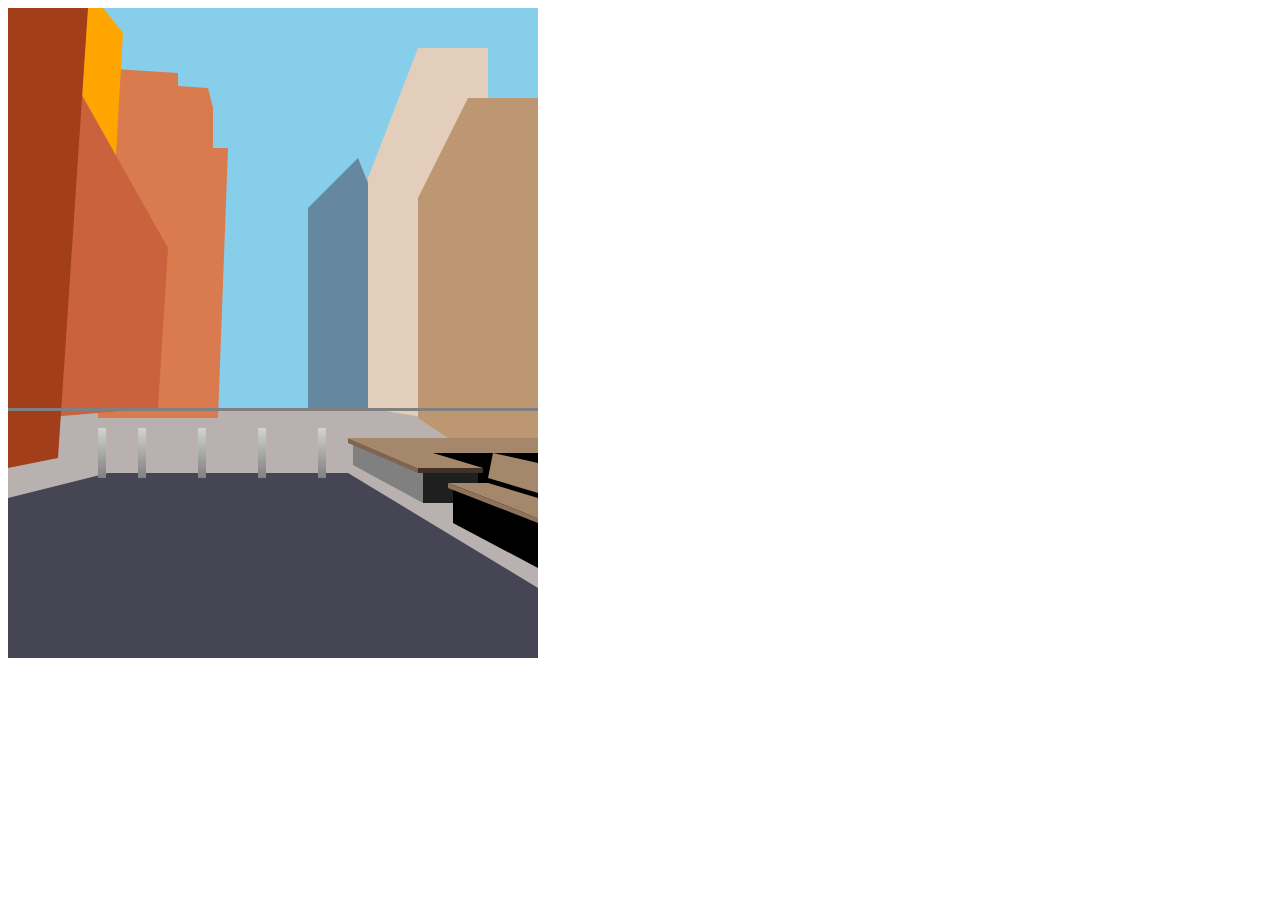
==== newStillLife.html @ a71d5b67 "Basic shapes" ====
<!DOCTYPE html>
<html>
    <head>
        <title>Downtown Brooklyn</title>
        <link rel="stylesheet" href="landscape.css">
    </head>
    <body>
        <div id="drawing">
            <div id="horizon"></div>
            <div id="belowHorizon">
                <div id="road">
                    <div id="pavement"></div>
                    <div id="posts">
                        <i></i>
                        <i></i>
                        <i></i>
                        <i></i>
                        <i></i>
                    </div>
                </div>
                <div id="building3"></div>
                <div id="building4"></div>
                <div id="building1"></div>
                <div id="leftTree1">
                    <i></i>
                    <i></i>
                    <i></i>
                    <i></i>
                </div>
                <div id="building2">
                    <i></i>
                    <i></i>
                    <i></i>
                    <i></i>
                    <i></i>
                </div>
                <div id="building5"></div>
                <div id="building6"></div>
                <div id="building7"></div>
                <div id="farBench">
                    <i></i>
                    <i></i>
                    <i></i>
                    <i></i>
                    <i></i>
                    <i></i>
                </div>
                <div id="frontBench">
                    <i></i>
                    <i></i>
                    <i></i>
                    <i></i>
                </div>
            </div>
        </div>
    </body>
</html>
---- landscape.css ----
html{
    position: absolute;
}

#drawing {
    position: absolute;
    width: 530px;
    height: 650px;
    background-color: skyblue;
}

#horizon {
    position: absolute;
    top: 400px;
    width: 530px;
    height: 3px;
    background-color: gray;
    z-index: 1;
}
#road {
    position: absolute;
    top: 400px;
    width: 530px;
    height: 250px;
    background-color: rgb(185, 176, 176);
}
#pavement {
    position: absolute;
    top: 50px;
    width: 530px;
    height: 200px;
    background-color: rgb(70, 69, 84);
    clip-path: polygon(340px 15px, 100px 15px, 0 40px, 0 200px, 530px 200px, 530px 130px);
}

#posts {
    position: absolute;
    top: 20px;
}

#posts i:nth-child(1) {
    position: absolute;
    left: 90px;
    height: 50px;
    width: 8px;
    background: -webkit-linear-gradient(bottom, gray, lightgray) ;
}
#posts i:nth-child(2) {
    position: absolute;
    left: 130px;
    height: 50px;
    width: 8px;
    background: -webkit-linear-gradient(bottom, gray, lightgray) ;
}
#posts i:nth-child(3) {
    position: absolute;
    left: 190px;
    height: 50px;
    width: 8px;
    background: -webkit-linear-gradient(bottom, gray, lightgray) ;
}
#posts i:nth-child(4) {
    position: absolute;
    left: 250px;
    height: 50px;
    width: 8px;
    background: -webkit-linear-gradient(bottom, gray, lightgray) ;
}
#posts i:nth-child(5) {
    position: absolute;
    left: 310px;
    height: 50px;
    width: 8px;
    background: -webkit-linear-gradient(bottom, gray, lightgray) ;
}

#building2 {
    position: absolute;
    height: 500px;
    width: 100px;
    background-color: rgb(162, 62, 26);
    clip-path: polygon(80px 0, 50px 450px, 0 460px, 0 0);
}
#building1 {
    position: absolute;
    left: 30px;
    top: 80px;
    height: 380px;
    width: 150px;
    background-color: rgb(202, 98, 61);
    clip-path: polygon(130px 160px, 120px 320px, 0 330px, 40px 0);
}
#building4 {
    position: absolute;
    left: 40px;
    height: 200px;
    width: 100px;
    background-color: orange;
    clip-path: polygon(75px 25px, 65px 200px, 0 200px, 30px 0, 55px 0);
}

#building3 {
    position: absolute;
    top: 60px;
    left: 90px;
    height: 350px;
    width: 130px;
    background-color: rgb(217, 123, 79);
    clip-path: polygon(80px 5px, 80px 18px, 110px 20px, 115px 40px, 115px 80px, 130px 80px, 120px 350px, 0 350px, 0 0)
}

#farBench {
    position: absolute;
}

#farBench i:nth-child(6) {
    position: absolute;
    top: 430px;
    left: 340px;
    width: 190px;
    height: 100px;
    background-color: rgb(165, 135, 108);
    clip-path: polygon(190px 0, 190px 15px, 85px 15px, 135px 30px, 70px 30px, 0px 0);
}
#farBench i:nth-child(5) {
    position: absolute;
    top: 460px;
    left: 410px;
    width: 65px;
    height: 5px;
    background-color: rgb(63, 49, 37);
}
#farBench i:nth-child(4) {
    position: absolute;
    top: 430px;
    left: 340px;
    width: 70px;
    height: 50px;
    background-color: rgb(125, 101, 81);
    clip-path: polygon(75px 32px, 70px 35px, 0 5px, 0 0);
}
#farBench i:nth-child(2) {
    position: absolute;
    top: 465px;
    left: 415px;
    width: 55px;
    height: 30px;
    background-color: rgb(31, 31, 31);
}
#farBench i:nth-child(3) {
    position: absolute;
    top: 437px;
    left: 345px;
    height: 70px;
    width: 95px;
    background-color: gray;
    clip-path: polygon(70px 27px, 70px 58px, 0 20px, 0px 0px);
}

#farBench i:nth-child(1) {
    position: absolute;
    top: 440px;
    left: 425px;
    width: 105px;
    height: 55px;
    background-color: black;
}

#frontBench {
    position: absolute;
}
#frontBench i:nth-child(1) {
    position: absolute;
    top: 475px;
    left: 445px;
    height: 90px;
    width: 85px;
    background-color: black;
    clip-path: polygon(85px 35px, 85px 85px, 0px 40px, 0 0);
}
#frontBench i:nth-child(2) {
    position: absolute;
    top: 445px;
    left: 480px;
    height: 80px;
    width: 50px;
    background-color: rgb(165, 135, 108);
    clip-path: polygon(50px 10px, 50px 40px, 0 25px, 5px 0);
}
#frontBench i:nth-child(3) {
    position: absolute;
    top: 475px;
    left: 440px;
    height: 80px;
    width: 90px;
    background-color: rgb(165, 135, 108);
    clip-path: polygon(90px 15px, 90px 35px, 0 0px, 40px 0);
}
#frontBench i:nth-child(4) {
    position: absolute;
    top: 470px;
    left: 440px;
    height: 90px;
    width: 90px;
    background-color: rgb(141, 115, 93);
    clip-path: polygon(90px 45px, 90px 40px, 0 5px, 0 10px);
}

#building5 {
    position: absolute;
    top: 150px;
    left: 300px;
    height: 250px;
    width: 200px;
    background-color: rgb(101, 135, 160);
    clip-path: polygon(0 50px, 50px 0, 150px 250px, 0 250px);
}
#building7 {
    position: absolute;
    top: 90px;
    left: 350px;
    height: 400px;
    width: 180px;
    background-color: rgb(189, 151, 113);
    clip-path: polygon(180px 0, 180px 400px, 60px 320px, 60px 100px, 110px 0);
}
#building6 {
    position: absolute;
    top: 40px;
    left: 300px;
    height: 450px;
    width: 180px;
    background-color: rgb(226, 206, 186);
    clip-path: polygon(180px 0, 180px 380px, 60px 360px, 60px 130px, 110px 0);
}

#leftTree1 {
    position: absolute;
}

/* #leftTree1 i:nth-child(1) {
    position: absolute;
    top: 270px;
    left: 130px;
    height: 150px;
    width: 20px;
    background-color: rgb(60, 27, 13);
    clip-path: polygon(round 20px, 0 0, 10px 0, 15px 20px, 10px 35px, 15px 120px, 10px 150px, 0px 150px, 5px 100px);
}
#leftTree1 i:nth-child(2) {
    position: absolute;
    top: 220px;
    left: 135px;
    height: 100px;
    width: 100px;
    background-color: rgb(60, 27, 13);
    clip-path: polygon(round 20px, 0px 90px, 10px 90px, 50px 50px, 100px 20px, 50px 60px, 20px 100px, 0 100px);
}
#leftTree1 i:nth-child(3) {
    position: absolute;
    top: 195px;
    left: 140px;
    height: 100px;
    width: 130px;
    background-color: rgb(60, 27, 13);
    clip-path: polygon(round 20px, 0px 90px, 20px 65px, 130px 20px, 20px 75px, 0 100px);
}
#leftTree1 i:nth-child(4) {
    position: absolute;
    top: 120px;
    left: 90px;
    height: 155px;
    width: 170px;
    background-color: rgb(51, 95, 52);  
    clip-path: polygon(round 50px, 0 20px, 20px 20px, 80px 0, 100px 20px, 170px 50px, 140px 80px, 160px 120px, 140px 155px, 0px 155px);
} */
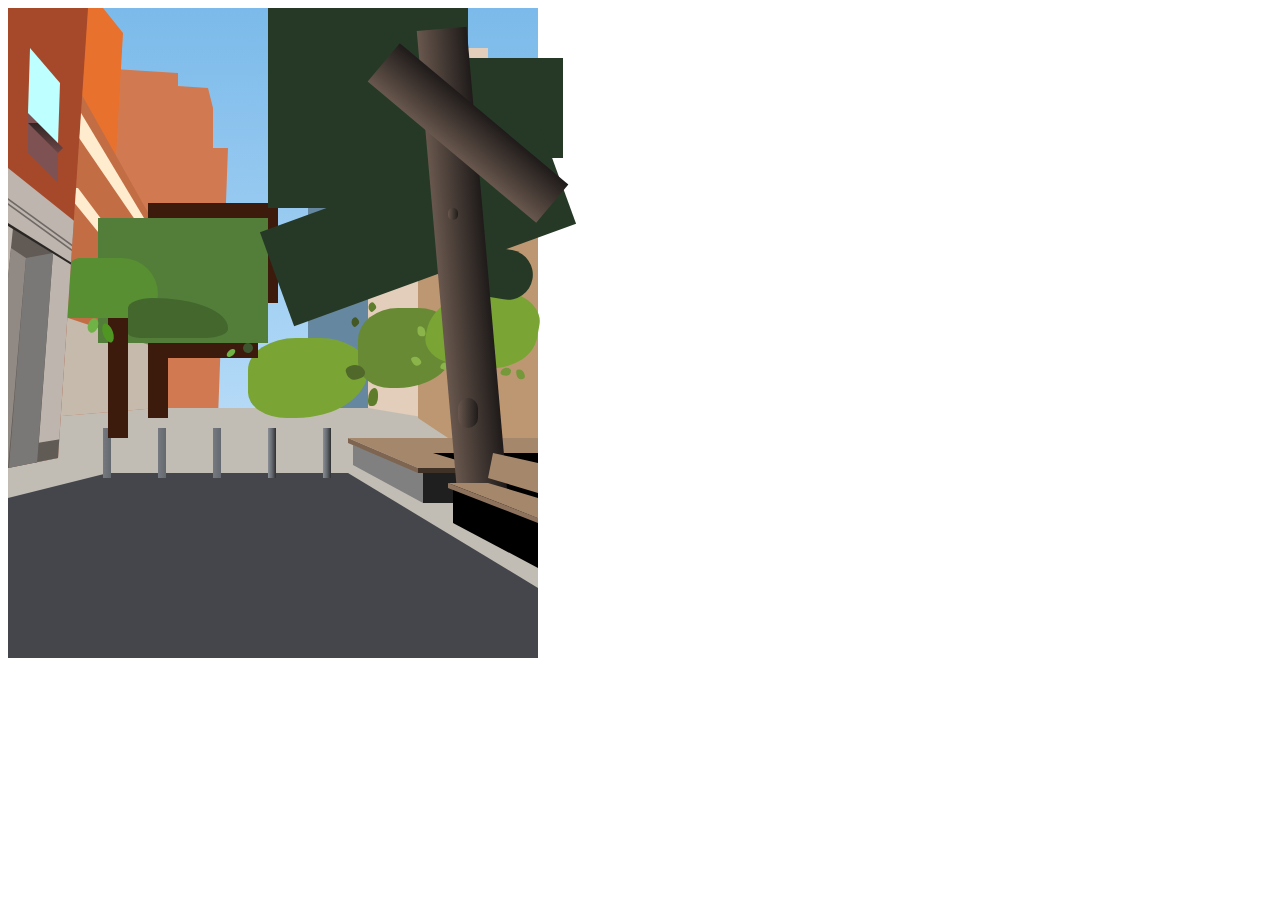
==== commit 219d3619: "Trees and colors" ====
--- a/newStillLife.html
+++ b/newStillLife.html
@@ -20,8 +20,21 @@
                 </div>
                 <div id="building3"></div>
                 <div id="building4"></div>
-                <div id="building1"></div>
+                <div id="building1">
+                    <i></i>
+                    <i></i>
+                    <i></i>
+                </div>
+                <div id="building5"></div>
+                <div id="tree1"></div>
                 <div id="leftTree1">
+                    <i></i>
+                    <i></i>
+                    <i></i>
+                    <i></i>
+                    <i></i>
+                    <i></i>
+                    <i></i>
                     <i></i>
                     <i></i>
                     <i></i>
@@ -33,12 +46,46 @@
                     <i></i>
                     <i></i>
                     <i></i>
+                    <i></i>
+                    <i></i>
+                    <i></i>
+                    <i></i>
+                    <i></i>
+                    <i></i>
+                    <i></i>
+                    <i></i>
                 </div>
-                <div id="building5"></div>
                 <div id="building6"></div>
                 <div id="building7"></div>
+                <div id="tree2">
+                    <i></i>
+                    <i></i>
+                    <i></i>
+                    <i></i>
+                    <i></i></div>
+                <div id="tree3">
+                    <i></i>
+                    <i></i>
+                    <i></i>
+                    <i></i>
+                    <i></i>
+                </div>
                 <div id="farBench">
                     <i></i>
+                    <i></i>
+                    <i></i>
+                    <i></i>
+                    <i></i>
+                    <i></i>
+                </div>
+                <div id="treeLeaves">
+                    <i></i>
+                    <i></i>
+                    <i></i>
+                    <i></i>
+                    <i></i>
+                </div>
+                <div id="tree">
                     <i></i>
                     <i></i>
                     <i></i>
@@ -51,6 +98,10 @@
                     <i></i>
                     <i></i>
                 </div>
+                <div id="lightPost1">
+                    <i></i>
+                    <i></i>
+                </div>
             </div>
         </div>
     </body>
--- a/landscape.css
+++ b/landscape.css
@@ -6,9 +6,9 @@
     position: absolute;
     width: 530px;
     height: 650px;
-    background-color: skyblue;
-}
-
+    background: -webkit-linear-gradient(top, rgb(123, 186, 234),rgb(215, 237, 255));
+}
+/* 
 #horizon {
     position: absolute;
     top: 400px;
@@ -16,20 +16,20 @@
     height: 3px;
     background-color: gray;
     z-index: 1;
-}
+} */
 #road {
     position: absolute;
     top: 400px;
     width: 530px;
     height: 250px;
-    background-color: rgb(185, 176, 176);
+    background-color: rgb(193, 189, 180);
 }
 #pavement {
     position: absolute;
     top: 50px;
     width: 530px;
     height: 200px;
-    background-color: rgb(70, 69, 84);
+    background-color: rgb(69, 70, 75);
     clip-path: polygon(340px 15px, 100px 15px, 0 40px, 0 200px, 530px 200px, 530px 130px);
 }
 
@@ -40,45 +40,45 @@
 
 #posts i:nth-child(1) {
     position: absolute;
-    left: 90px;
+    left: 95px;
     height: 50px;
     width: 8px;
-    background: -webkit-linear-gradient(bottom, gray, lightgray) ;
+   background:-webkit-linear-gradient(left, rgb(118, 122, 128), rgb(100, 105, 111));
 }
 #posts i:nth-child(2) {
     position: absolute;
-    left: 130px;
+    left: 150px;
     height: 50px;
     width: 8px;
-    background: -webkit-linear-gradient(bottom, gray, lightgray) ;
+    background:-webkit-linear-gradient(left, rgb(118, 122, 128), rgb(100, 105, 111));
 }
 #posts i:nth-child(3) {
     position: absolute;
-    left: 190px;
+    left: 205px;
     height: 50px;
     width: 8px;
-    background: -webkit-linear-gradient(bottom, gray, lightgray) ;
+    background:-webkit-linear-gradient(left, rgb(118, 122, 128), rgb(100, 105, 111));
 }
 #posts i:nth-child(4) {
     position: absolute;
-    left: 250px;
+    left: 260px;
     height: 50px;
     width: 8px;
-    background: -webkit-linear-gradient(bottom, gray, lightgray) ;
+    background: -webkit-linear-gradient(left, rgb(138, 143, 150), rgb(100, 105, 111), rgb(46, 47, 49)) ;
 }
 #posts i:nth-child(5) {
     position: absolute;
-    left: 310px;
+    left: 315px;
     height: 50px;
     width: 8px;
-    background: -webkit-linear-gradient(bottom, gray, lightgray) ;
+    background: -webkit-linear-gradient(left, rgb(138, 143, 150), rgb(100, 105, 111), rgb(46, 47, 49)) ;
 }
 
 #building2 {
     position: absolute;
     height: 500px;
     width: 100px;
-    background-color: rgb(162, 62, 26);
+    background-color: rgb(166, 73, 42);
     clip-path: polygon(80px 0, 50px 450px, 0 460px, 0 0);
 }
 #building1 {
@@ -87,7 +87,7 @@
     top: 80px;
     height: 380px;
     width: 150px;
-    background-color: rgb(202, 98, 61);
+    background-color: rgb(195, 109, 69);
     clip-path: polygon(130px 160px, 120px 320px, 0 330px, 40px 0);
 }
 #building4 {
@@ -95,7 +95,7 @@
     left: 40px;
     height: 200px;
     width: 100px;
-    background-color: orange;
+    background-color: #e7712d;
     clip-path: polygon(75px 25px, 65px 200px, 0 200px, 30px 0, 55px 0);
 }
 
@@ -103,9 +103,9 @@
     position: absolute;
     top: 60px;
     left: 90px;
-    height: 350px;
+    height: 340px;
     width: 130px;
-    background-color: rgb(217, 123, 79);
+    background-color: rgb(209, 122, 82);
     clip-path: polygon(80px 5px, 80px 18px, 110px 20px, 115px 40px, 115px 80px, 130px 80px, 120px 350px, 0 350px, 0 0)
 }
 
@@ -238,19 +238,19 @@
     position: absolute;
 }
 
-/* #leftTree1 i:nth-child(1) {
+#leftTree1 i:nth-child(1) {
     position: absolute;
     top: 270px;
-    left: 130px;
-    height: 150px;
+    left: 140px;
+    height: 140px;
     width: 20px;
     background-color: rgb(60, 27, 13);
-    clip-path: polygon(round 20px, 0 0, 10px 0, 15px 20px, 10px 35px, 15px 120px, 10px 150px, 0px 150px, 5px 100px);
+    clip-path: polygon(round 20px, 0 0, 10px 0, 15px 20px, 10px 35px, 15px 120px, 10px 140px, 0px 140px, 5px 100px);
 }
 #leftTree1 i:nth-child(2) {
     position: absolute;
-    top: 220px;
-    left: 135px;
+    top: 250px;
+    left: 150px;
     height: 100px;
     width: 100px;
     background-color: rgb(60, 27, 13);
@@ -267,11 +267,426 @@
 }
 #leftTree1 i:nth-child(4) {
     position: absolute;
-    top: 120px;
+    top: 210px;
     left: 90px;
-    height: 155px;
+    height: 125px;
     width: 170px;
-    background-color: rgb(51, 95, 52);  
-    clip-path: polygon(round 50px, 0 20px, 20px 20px, 80px 0, 100px 20px, 170px 50px, 140px 80px, 160px 120px, 140px 155px, 0px 155px);
+    background-color: rgb(82, 126, 57);  
+    clip-path: polygon(round 50px, 10px 20px, 20px 20px, 80px 0, 100px 20px, 170px 50px, 140px 80px, 160px 120px, 140px 125px, 0px 125px);
+}
+#leftTree1 i:nth-child(6) {
+    position: absolute;
+    top: 250px;
+    left: 60px;
+    height: 60px;
+    width: 90px;
+    background-color: rgb(87, 143, 50);
+    border-radius: 20px 60px 40px 0px;
+}
+#leftTree1 i:nth-child(5) {
+    position: absolute;
+    top: 290px;
+    left: 100px;
+    height: 140px;
+    width: 20px;
+    background-color: rgb(60, 27, 13);
+    clip-path: polygon(round 20px, 0 0, 10px 0, 15px 20px, 10px 35px, 15px 120px, 10px 140px, 0px 140px, 5px 100px);
+}
+#leftTree1 i:nth-child(7) {
+    position: absolute;
+    top: 290px;
+    left: 120px;
+    height: 40px;
+    width: 100px;
+    background-color: rgb(68, 103, 46);
+    border-radius: 100% 300% 90% 50%;
+}
+#leftTree1 i:nth-child(8) {
+    position: absolute;
+    top: 315px;
+    left: 95px;
+    height: 20px;
+    width: 10px;
+    background-color: rgb(79, 150, 35);
+    border-radius: 100%;
+    rotate: -20deg;
+}
+#leftTree1 i:nth-child(9) {
+    position: absolute;
+    top: 340px;
+    left: 220px;
+    height: 10px;
+    width: 6px;
+    background-color: rgb(111, 178, 69);
+    border-radius: 100%;
+    rotate: 50deg;
+}
+#leftTree1 i:nth-child(10) {
+    position: absolute;
+    top: 335px;
+    left: 235px;
+    height: 10px;
+    width: 10px;
+    background-color: rgb(62, 86, 48);
+    border-radius: 100%;
+    rotate: -20deg;
+}
+#leftTree1 i:nth-child(11) {
+    position: absolute;
+    top: 310px;
+    left: 80px;
+    height: 15px;
+    width: 10px;
+    background-color: rgb(111, 178, 69);
+    border-radius: 100%;
+    rotate: 20deg;
+}
+
+#building2 i:nth-child(1) {
+    position: absolute;
+    top: 160px;
+    height: 400px;
+    width: 100px;
+    background-color: rgb(190, 181, 174);
+    clip-path: polygon(0 0, 100px 80px, 100px 400px, 0 400px);
+}
+
+#building2 i:nth-child(2) {
+    position: absolute;
+    top: 180px;
+    height: 400px;
+    width: 100px;
+    background-color: rgb(97, 90, 85);
+    clip-path: polygon(5px 40px, 45px 65px, 20px 400px, 0 400px, 0 90px);
+}
+
+#building2 i:nth-child(3) {
+    position: absolute;
+    top: 200px;
+    left: -2px;
+    height: 400px;
+    width: 100px;
+    background-color: rgb(145, 137, 132);
+    clip-path: polygon(5px 40px, 20px 50px, -10px 400px, 0 400px, 0 90px);
+}
+
+#building2 i:nth-child(4) {
+    position: absolute;
+    top: 430px;
+    left: 25px;
+    height: 40px;
+    width: 35px;
+    background-color: rgb(97, 91, 86);
+    clip-path: polygon(4px 5px, 35px 0px, 30px 40px, 0 40px);
+}
+#building2 i:nth-child(5) {
+    position: absolute;
+    top: 210px;
+    height: 80px;
+    width: 70px;
+    background-color: rgb(41, 38, 36);
+    clip-path: polygon(80px 55px, 80px 57px, 0 8px, 0 5px);
+}
+#building2 i:nth-child(6) {
+    position: absolute;
+    top: 190px;
+    height: 80px;
+    width: 70px;
+    background-color: rgb(111, 105, 102);
+    clip-path: polygon(80px 63px, 80px 65px, 0 7px, 0 5px);
+}
+#building2 i:nth-child(7) {
+    position: absolute;
+    top: 185px;
+    height: 80px;
+    width: 70px;
+    background-color: rgb(111, 105, 102);
+    clip-path: polygon(80px 63px, 80px 65px, 0 7px, 0 5px);
+}
+#building2 i:nth-child(8) {
+    position: absolute;
+    top: 245px;
+    height: 250px;
+    width: 45px;
+    background-color: rgb(122, 120, 118);
+    clip-path: polygon(45px 0, 26px 250px, -2px 250px, 18px 5px)
+}
+
+#building2 i:nth-child(9) {
+    position: absolute;
+    top: 110px;
+    left: 10px;
+    width: 50px;
+    height: 75px;
+    background-color: rgb(126, 82, 82);
+    clip-path: polygon(10px 5px, 40px 35px, 40px 65px, 10px 35px);
+}
+#building2 i:nth-child(10){
+    position: absolute;
+    top: 105px;
+    left: 20px;
+    width: 50px;
+    height: 50px;
+    clip-path: polygon(5px 5px, 35px 35px, 30px 40px, 0 10px);
+    background: -webkit-linear-gradient(bottom, rgb(126, 82, 82), rgb(33, 25, 25)) ;
+}
+#building2 i:nth-child(11) {
+    position: absolute;
+    top: 105px;
+    left: 20px;
+    width: 10px;
+    height: 10px;
+    background-color: rgb(126, 82, 82);
+    clip-path: polygon(round 1px, 0 0, 8px 8px, 0 10px);
+}
+
+#building2 i:nth-child(12) {
+    position: absolute;
+    top: 40px;
+    left: 20px;
+    width: 40px;
+    height: 100px;
+    background-color: rgb(190, 255, 255);
+    clip-path: polygon(2px 0, 32px 35px, 30px 95px, 0 65px);
+}
+/* #building2 i:nth-child(13) {
+    position: absolute;
+    top: 30px;
+    left: 20px;
+    width: 50px;
+    height: 50px;
+    background-color: rgb(105, 84, 74);
+    clip-path: polygon();
 } */
 
+#building1 i:nth-child(1) {
+    position: absolute;
+    top: 20px;
+    height: 170px;
+    width: 150px;
+    background-color: blanchedalmond;
+    clip-path: polygon(130px 150px, 130px 160px, 0 -30px, 40px 0px);
+}
+
+#building1 i:nth-child(2) {
+    position: absolute;
+    top: 100px;
+    height: 170px;
+    width: 150px;
+    background-color: blanchedalmond;
+    clip-path: polygon(130px 120px, 130px 130px, 0 -30px, 40px 0px);
+}
+
+#building1 i:nth-child(3) {
+    position: absolute;
+    top: 220px;
+    height: 110px;
+    width: 150px;
+    background-color: rgb(197, 186, 171);
+    clip-path: polygon(0 0, 150px 50px, 150px 100px, 0 150px);
+}
+
+#tree i:nth-child(2){
+    position: absolute;
+    top: 20px;
+    left: 430px;
+    height: 490px;
+    width: 50px;
+    /* background-color: #3f352b; */
+    background: -webkit-linear-gradient(left, rgb(104, 87, 77), #1f1b1a);
+    clip-path: polygon(round 35px, 0 490px, 10px 450px, 15px 400px, 18px 300px, 5px 230px, 10px 100px, 0 0, 10px 0, 20px 90px, 20px 200px, 25px 250px, 35px 290px, 50px 490px);
+    rotate: -5deg;
+}
+#tree i:nth-child(3) {
+    position: absolute;
+    top: 390px;
+    left: 450px;
+    height: 30px;
+    width: 20px;
+    background: -webkit-linear-gradient(left, rgb(104, 87, 77), #1f1b1a);
+    border-radius: 20px;
+}
+#tree i:nth-child(4) {
+    position: absolute;
+    top: 200px;
+    left: 440px;
+    height: 12px;
+    width: 10px;
+    background: -webkit-linear-gradient(left, rgb(104, 87, 77), #1f1b1a);
+    border-radius: 20px;
+}
+
+#tree i:nth-child(5) {
+    position: absolute;
+    top: 15px;
+    left: 435px;
+    width: 50px;
+    background: -webkit-linear-gradient(left, rgb(104, 87, 77), #1f1b1a);
+    height: 220px;
+    clip-path: polygon(round 5px, 0 220px, 2px 170px, 10px 140px, 20px 90px, 30px 0, 35px 10px, 30px 100px, 20px 150px, 20px 170px, 15px 185px, 20px 205px);
+    rotate: -50deg;
+}
+#treeLeaves i:nth-child(1) {
+    position: absolute;
+    left: 260px;
+    width: 200px;
+    height: 100px;
+    background-color: rgb(38, 57, 38);
+    clip-path: polygon(round 20px, 10px 0, 0 90px, 100px 100px, 200px 50px, 150px 0);
+}
+#treeLeaves i:nth-child(2) {
+    position: absolute;
+    top: 100px;
+    left: 260px;
+    width: 200px;
+    height: 100px;
+    background-color: rgb(38, 57, 38);
+    clip-path: polygon(round 20px, 10px 0, 0 90px, 100px 100px, 200px 50px, 150px 0);
+}
+#treeLeaves i:nth-child(3) {
+    position: absolute;
+    top: 50px;
+    left: 385px;
+    width: 170px;
+    height: 100px;
+    background-color: rgb(38, 57, 38);
+    clip-path: polygon(round 20px, 50px 0, 0 50px, 80px 100px, 150px 80px, 150px 20px);
+}
+#treeLeaves i:nth-child(4) {
+    position: absolute;
+    top: 170px;
+    left: 260px;
+    width: 300px;
+    height: 100px;
+    background-color: rgb(38, 57, 38);
+    clip-path: polygon(round 20px, 20px 0, 0 90px, 100px 100px, 280px 80px, 250px 50px, 240px 0, 100px 20px);
+    rotate: -20deg;
+}
+#treeLeaves i:nth-child(5) {
+    position: absolute;
+    top: 240px;
+    left: 455px;
+    width: 70px;
+    height: 50px;
+    background-color: rgb(38, 57, 38);
+    border-radius: 50px;
+    rotate: 10deg;
+}
+
+#tree1 {
+    position: absolute;
+    top: 330px;
+    left: 240px;
+    width: 120px;
+    height: 80px;
+    background-color: rgb(122, 165, 53);
+    border-radius: 100% 100% 150% 80%;
+}
+#tree2 {
+    position: absolute;
+    top: 300px;
+    left: 350px;
+    width: 100px;
+    height: 80px;
+    background-color: rgb(105, 138, 52);
+    border-radius: 100% 100% 150% 80%;
+}
+#tree2 i:nth-child(1) {
+    position: absolute;
+    top: 80px;
+    left: 10px;
+    width: 10px;
+    height: 18px;
+    background-color: rgb(93, 125, 42);
+    border-radius: 200% 100% 150% 80%;
+    rotate: 0deg;
+}
+#tree2 i:nth-child(2) {
+    position: absolute;
+    top: 55px;
+    left: -10px;
+    width: 15px;
+    height: 18px;
+    background-color: rgb(81, 104, 43);
+    border-radius: 200% 100% 150% 80%;
+    rotate: 70deg;
+}
+#tree2 i:nth-child(3) {
+    position: absolute;
+    top: -5px;
+    left: 10px;
+    width: 8px;
+    height: 8px;
+    background-color: rgb(93, 125, 42);
+    border-radius: 200% 100% 150% 80%;
+    rotate: -40deg;
+}
+#tree2 i:nth-child(4) {
+    position: absolute;
+    top: 10px;
+    left: -7px;
+    width: 8px;
+    height: 8px;
+    background-color: rgb(67, 88, 34);
+    border-radius: 200% 100% 150% 80%;
+    rotate: -40deg;
+}
+#tree3 {
+    position: absolute;
+    top: 280px;
+    left: 420px;
+    width: 110px;
+    height: 80px;
+    background-color: rgb(122, 165, 53);
+    border-radius: 200% 100% 150% 80%;
+    rotate: 10deg;
+}
+#tree3 i:nth-child(1) {
+    position: absolute;
+    top: 80px;
+    left: 20px;
+    width: 10px;
+    height: 8px;
+    background-color: rgb(139, 180, 74);
+    border-radius: 200% 100% 150% 80%;
+    rotate: 10deg;
+}
+#tree3 i:nth-child(2) {
+    position: absolute;
+    top: 50px;
+    left: -10px;
+    width: 10px;
+    height: 8px;
+    background-color: rgb(139, 180, 74);
+    border-radius: 200% 100% 150% 80%;
+    rotate: 80deg;
+}
+#tree3 i:nth-child(3) {
+    position: absolute;
+    top: 80px;
+    left: -10px;
+    width: 10px;
+    height: 8px;
+    background-color: rgb(139, 180, 74);
+    border-radius: 200% 100% 150% 80%;
+    rotate: 50deg;
+}
+#tree3 i:nth-child(4) {
+    position: absolute;
+    top: 75px;
+    left: 80px;
+    width: 10px;
+    height: 8px;
+    background-color: rgb(116, 152, 58);
+    border-radius: 200% 100% 150% 80%;
+}
+#tree3 i:nth-child(5) {
+    position: absolute;
+    top: 75px;
+    left: 95px;
+    width: 10px;
+    height: 8px;
+    background-color: rgb(116, 152, 58);
+    border-radius: 200% 100% 150% 80%;
+    rotate: 70deg;
+}
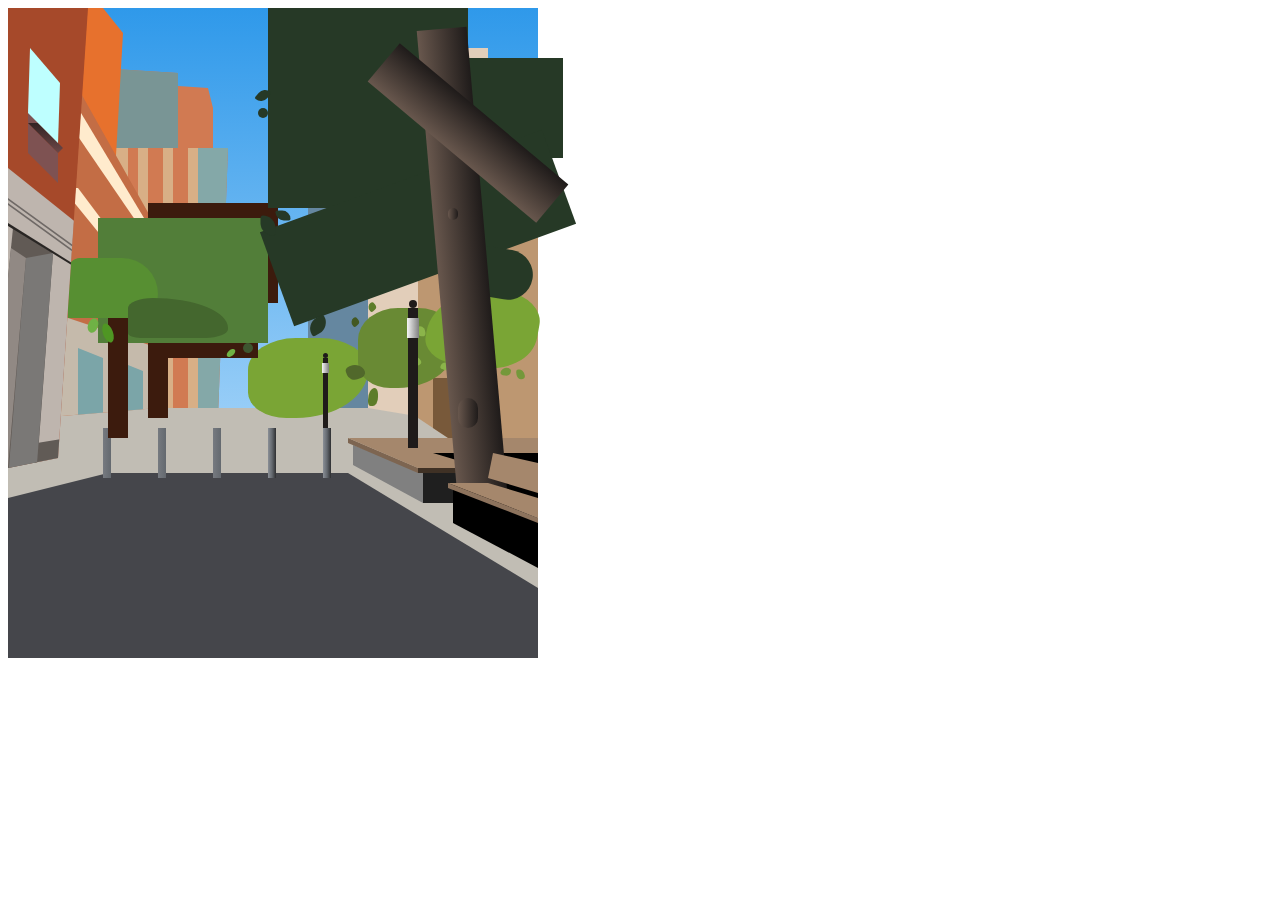
==== commit ff71dc78: "Final Touches" ====
--- a/newStillLife.html
+++ b/newStillLife.html
@@ -18,9 +18,18 @@
                         <i></i>
                     </div>
                 </div>
-                <div id="building3"></div>
+                <div id="building3">
+                    <i></i>
+                    <i></i>
+                    <i></i>
+                    <i></i>
+                    <i></i>
+                    <i></i>
+                </div>
                 <div id="building4"></div>
                 <div id="building1">
+                    <i></i>
+                    <i></i>
                     <i></i>
                     <i></i>
                     <i></i>
@@ -56,7 +65,9 @@
                     <i></i>
                 </div>
                 <div id="building6"></div>
-                <div id="building7"></div>
+                <div id="building7">
+                    <i></i>
+                </div>
                 <div id="tree2">
                     <i></i>
                     <i></i>
@@ -84,6 +95,12 @@
                     <i></i>
                     <i></i>
                     <i></i>
+                    <i></i>
+                    <i></i>
+                    <i></i>
+                    <i></i>
+                    <i></i>
+                    <i></i>
                 </div>
                 <div id="tree">
                     <i></i>
@@ -102,6 +119,10 @@
                     <i></i>
                     <i></i>
                 </div>
+                <div id="lightPost2">
+                    <i></i>
+                    <i></i>
+                </div>
             </div>
         </div>
     </body>
--- a/landscape.css
+++ b/landscape.css
@@ -6,7 +6,7 @@
     position: absolute;
     width: 530px;
     height: 650px;
-    background: -webkit-linear-gradient(top, rgb(123, 186, 234),rgb(215, 237, 255));
+    background: -webkit-linear-gradient(top, rgb(47, 153, 234),rgb(215, 237, 255));
 }
 /* 
 #horizon {
@@ -108,6 +108,52 @@
     background-color: rgb(209, 122, 82);
     clip-path: polygon(80px 5px, 80px 18px, 110px 20px, 115px 40px, 115px 80px, 130px 80px, 120px 350px, 0 350px, 0 0)
 }
+#building3 i:nth-child(1) {
+    position: absolute;
+    width: 80px;
+    height: 80px;
+    background-color: rgb(121, 149, 149);
+}
+#building3 i:nth-child(2) {
+    position: absolute;
+    top: 80px;
+    left: 100px;
+    width: 30px;
+    height: 260px;
+    background-color: rgb(132, 168, 168);
+}
+#building3 i:nth-child(3) {
+    position: absolute;
+    top: 80px;
+    left: 10px;
+    width: 20px;
+    height: 260px;
+    background-color: rgb(216, 175, 134);
+}
+#building3 i:nth-child(4) {
+    position: absolute;
+    top: 80px;
+    left: 40px;
+    width: 10px;
+    height: 260px;
+    background-color: rgb(216, 175, 134);
+}
+#building3 i:nth-child(5) {
+    position: absolute;
+    top: 80px;
+    left: 65px;
+    width: 10px;
+    height: 260px;
+    background-color: rgb(216, 175, 134);
+}
+#building3 i:nth-child(6) {
+    position: absolute;
+    top: 80px;
+    left: 90px;
+    width: 10px;
+    height: 260px;
+    background-color: rgb(216, 175, 134);
+}
 
 #farBench {
     position: absolute;
@@ -223,6 +269,14 @@
     width: 180px;
     background-color: rgb(189, 151, 113);
     clip-path: polygon(180px 0, 180px 400px, 60px 320px, 60px 100px, 110px 0);
+}
+#building7 i {
+    position: absolute;
+    top: 280px;
+    left: 75px;
+    height: 60px;
+    width: 50px;
+    background-color: rgb(120, 89, 58);
 }
 #building6 {
     position: absolute;
@@ -484,6 +538,24 @@
     width: 150px;
     background-color: rgb(197, 186, 171);
     clip-path: polygon(0 0, 150px 50px, 150px 100px, 0 150px);
+}
+#building1 i:nth-child(4) {
+    position: absolute;
+    top: 260px;
+    left: 40px;
+    width: 25px;
+    height: 70px;
+    background-color: rgb(123, 165, 168);
+    clip-path: polygon(0 0, 50px 20px, 50px 70px, 0 70px);
+}
+#building1 i:nth-child(5) {
+    position: absolute;
+    top: 275px;
+    left: 85px;
+    width: 20px;
+    height: 70px;
+    background-color: rgb(123, 165, 168);
+    clip-path: polygon(0 0, 50px 20px, 50px 70px, 0 70px);
 }
 
 #tree i:nth-child(2){
@@ -572,6 +644,56 @@
     border-radius: 50px;
     rotate: 10deg;
 }
+#treeLeaves i:nth-child(6) {
+    position: absolute;
+    top: 310px;
+    left: 300px;
+    width: 20px;
+    height: 15px;
+    background-color: rgb(38, 57, 38);
+    border-radius: 50px 10px;
+    rotate: -30deg;
+}
+#treeLeaves i:nth-child(7) {
+    position: absolute;
+    top: 210px;
+    left: 250px;
+    width: 20px;
+    height: 15px;
+    background-color: rgb(38, 57, 38);
+    border-radius: 50px 10px;
+    rotate: -90deg;
+}
+#treeLeaves i:nth-child(8) {
+    position: absolute;
+    top: 200px;
+    left: 270px;
+    width: 10px;
+    height: 15px;
+    background-color: rgb(38, 57, 38);
+    border-radius: 50px 10px;
+    rotate: -90deg;
+}
+#treeLeaves i:nth-child(9) {
+    position: absolute;
+    top: 100px;
+    left: 250px;
+    width: 10px;
+    height: 10px;
+    background-color: rgb(38, 57, 38);
+    border-radius: 50px 50px;
+}
+#treeLeaves i:nth-child(10) {
+    position: absolute;
+    top: 80px;
+    left: 250px;
+    width: 10px;
+    height: 15px;
+    background-color: rgb(38, 57, 38);
+    border-radius: 50px 10px;
+    rotate: 40deg;
+}
+
 
 #tree1 {
     position: absolute;
@@ -690,3 +812,54 @@
     border-radius: 200% 100% 150% 80%;
     rotate: 70deg;
 }
+#lightPost1 {
+    position: absolute;
+    top: 300px;
+    left: 400px;
+    width: 10px;
+    height: 140px;
+    background-color: #1f1b1a;
+}
+#lightPost1 i:nth-child(1) {
+    position: absolute;
+    top: -8px;
+    left: 1.15px;
+    width: 8px;
+    height: 8px;
+    background-color: #1f1b1a;
+    border-radius: 100%;;
+}
+#lightPost1 i:nth-child(2) {
+    position: absolute;
+    top: 10px;
+    left: -1px;
+    width: 12px;
+    height: 20px;
+    background: -webkit-linear-gradient(left, whitesmoke, gray);
+}
+
+#lightPost2 {
+    position: absolute;
+    top: 350px;
+    left: 315px;
+    width: 5px;
+    height: 70px;
+    background-color: #1f1b1a;
+}
+#lightPost2 i:nth-child(1) {
+    position: absolute;
+    top: -5px;
+    left: 0px;
+    width: 5px;
+    height: 5px;
+    background-color: #1f1b1a;
+    border-radius: 100%;;
+}
+#lightPost2 i:nth-child(2) {
+    position: absolute;
+    top: 5px;
+    left: -1px;
+    width: 7px;
+    height: 10px;
+    background: -webkit-linear-gradient(left, whitesmoke, gray);
+}
